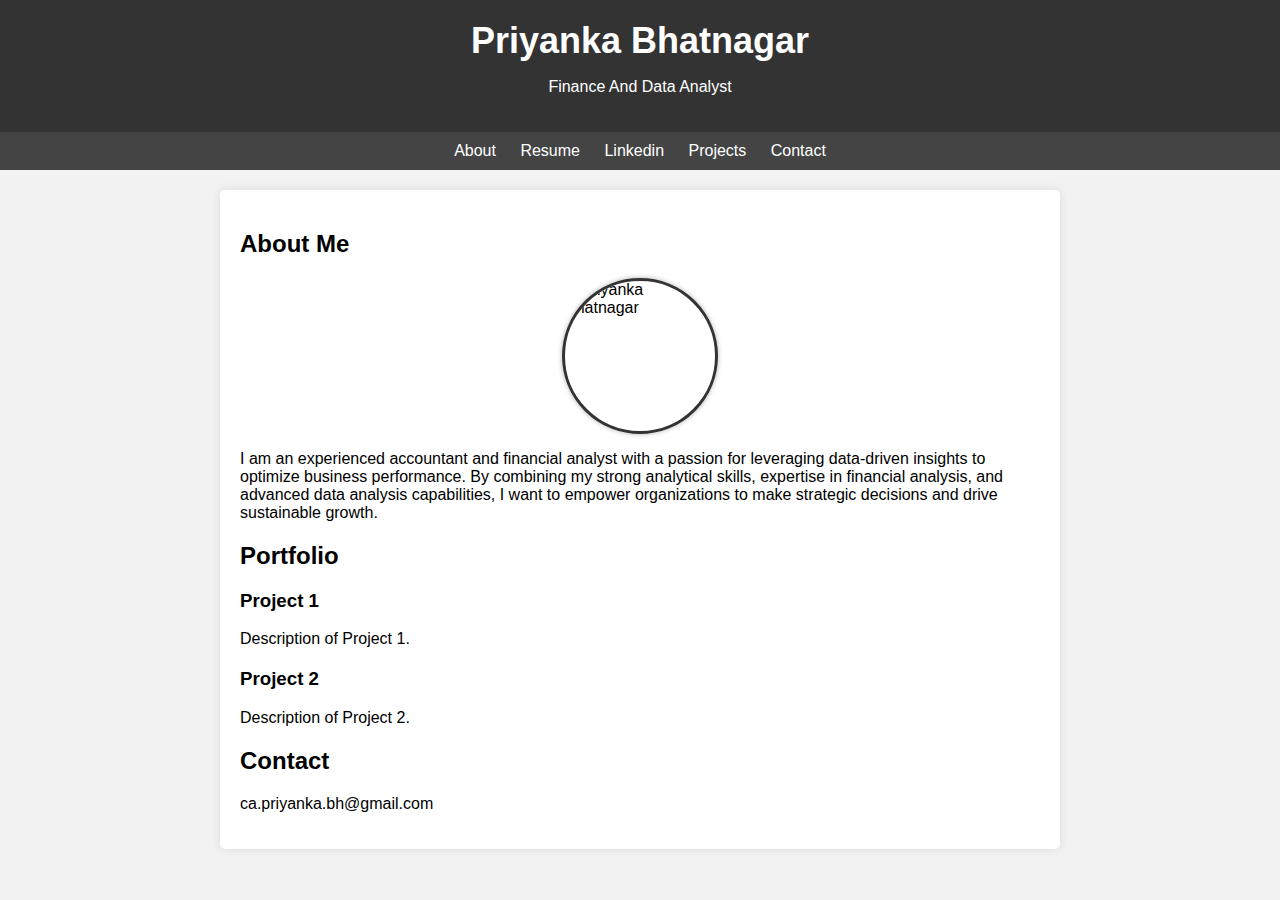
==== index.html @ 9de37e1b "resume edit" ====
<!DOCTYPE html>
<html lang="en">
<head>
    <meta charset="UTF-8">
    <meta name="viewport" content="width=device-width, initial-scale=1.0">
    <title>Priyanka Bhatnagar - Portfolio</title>
    <style>
        /* Add your CSS styles here */
        body {
            font-family: Arial, sans-serif;
            margin: 0;
            padding: 0;
            background-color: #f2f2f2;
        }
        header {
            background-color: #333;
            color: #fff;
            text-align: center;
            padding: 20px;
        }
        h1 {
            margin: 0;
            font-size: 36px;
        }
        nav {
            text-align: center;
            padding: 10px;
            background-color: #444;
        }
        nav a {
            text-decoration: none;
            color: #fff;
            margin: 10px;
        }
        .container {
            max-width: 800px;
            margin: 20px auto;
            padding: 20px;
            background-color: #fff;
            border-radius: 5px;
            box-shadow: 0 0 10px rgba(0, 0, 0, 0.1);
        }
        .project {
            margin: 20px 0;
        }

        /* Add this CSS to your existing <style> block or link to an external stylesheet */

.profile-picture {
    width: 150px; /* Adjust the size as needed */
    height: 150px; /* Adjust the size as needed */
    border-radius: 50%; /* Makes the image circular */
    overflow: hidden; /* Clips the image to the circular shape */
    margin: 0 auto; /* Centers the image horizontally */
    border: 3px solid #333; /* Adds a border around the circle */
    box-shadow: 0 0 5px rgba(0, 0, 0, 0.3); /* Adds a shadow effect */
}

.profile-picture img {
    width: 100%;
    height: 100%;
    object-fit: cover; /* Ensures the entire image fits within the circle */
}

    </style>
</head>
<body>
    <header>
        <h1>Priyanka Bhatnagar</h1>
        <p>Finance And Data Analyst</p>
    </header>
    <nav>
        <a href="#about">About</a>
        <a href="resume.html">Resume</a>
        <a href="https://www.linkedin.com/in/priyanka-bhatnagar-87575235/">Linkedin</a>
        <a href="#portfolio">Projects</a>
        <a href="#contact">Contact</a>
    </nav>
    <div class="container">
        <section id="about">
            <h2>About Me</h2>
            <div class="profile-picture">
            <img src="IMG_E9715.JPG" alt="Priyanka Bhatnagar" width="150" height="150">
            </div>
            <p>I am an experienced accountant and financial analyst with a passion for leveraging data-driven insights to optimize business performance. By combining my strong analytical skills, expertise in financial analysis, and advanced data analysis capabilities, I want to empower organizations to make strategic decisions and drive sustainable growth.</p>
        </section>
        <section id="portfolio">
            <h2>Portfolio</h2>
            <div class="project">
                <h3>Project 1</h3>
                <p>Description of Project 1.</p>
            </div>
            <div class="project">
                <h3>Project 2</h3>
                <p>Description of Project 2.</p>
            </div>
            <!-- Add more projects as needed -->
        </section>
        <section id="contact">
            <h2>Contact</h2>
            <p>ca.priyanka.bh@gmail.com</p>
        </section>
    </div>
</body>
</html>
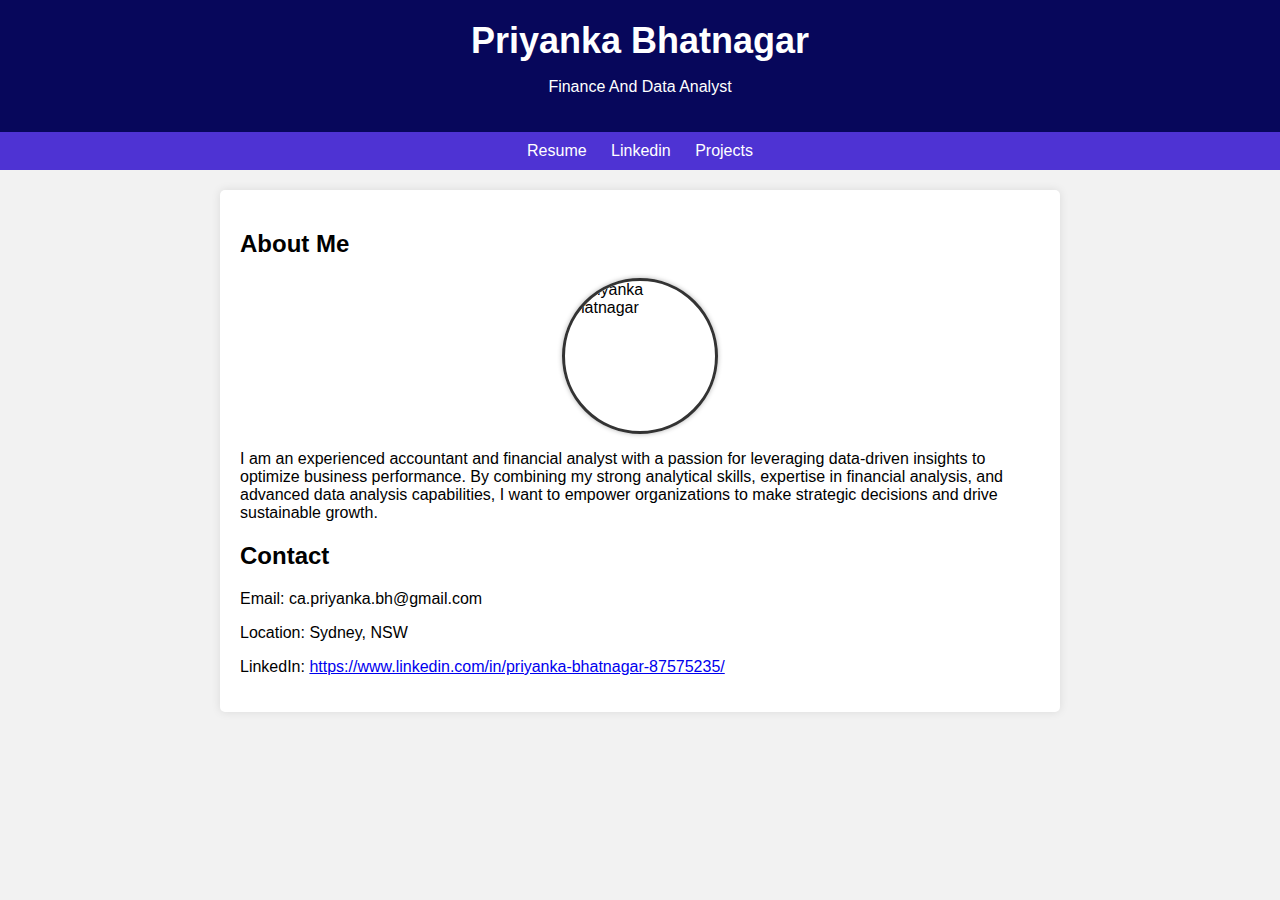
==== commit ae2ed58d: "contact" ====
--- a/index.html
+++ b/index.html
@@ -7,13 +7,13 @@
     <style>
         /* Add your CSS styles here */
         body {
-            font-family: Arial, sans-serif;
+            font-family: Verdana, sans-serif;
             margin: 0;
             padding: 0;
             background-color: #f2f2f2;
         }
         header {
-            background-color: #333;
+            background-color: #07075b;
             color: #fff;
             text-align: center;
             padding: 20px;
@@ -25,7 +25,7 @@
         nav {
             text-align: center;
             padding: 10px;
-            background-color: #444;
+            background-color: #4e33d3;
         }
         nav a {
             text-decoration: none;
@@ -61,7 +61,6 @@
     height: 100%;
     object-fit: cover; /* Ensures the entire image fits within the circle */
 }
-
     </style>
 </head>
 <body>
@@ -70,11 +69,9 @@
         <p>Finance And Data Analyst</p>
     </header>
     <nav>
-        <a href="#about">About</a>
-        <a href="resume.html">Resume</a>
-        <a href="https://www.linkedin.com/in/priyanka-bhatnagar-87575235/">Linkedin</a>
-        <a href="#portfolio">Projects</a>
-        <a href="#contact">Contact</a>
+        <a href="PriyankaBhatnagarSep2023V2.pdf" target="_blank">Resume</a>
+        <a href="https://www.linkedin.com/in/priyanka-bhatnagar-87575235/"  target="_blank">Linkedin</a>
+        <a href="projects.html">Projects</a>
     </nav>
     <div class="container">
         <section id="about">
@@ -82,24 +79,19 @@
             <div class="profile-picture">
             <img src="IMG_E9715.JPG" alt="Priyanka Bhatnagar" width="150" height="150">
             </div>
-            <p>I am an experienced accountant and financial analyst with a passion for leveraging data-driven insights to optimize business performance. By combining my strong analytical skills, expertise in financial analysis, and advanced data analysis capabilities, I want to empower organizations to make strategic decisions and drive sustainable growth.</p>
-        </section>
-        <section id="portfolio">
-            <h2>Portfolio</h2>
-            <div class="project">
-                <h3>Project 1</h3>
-                <p>Description of Project 1.</p>
-            </div>
-            <div class="project">
-                <h3>Project 2</h3>
-                <p>Description of Project 2.</p>
-            </div>
-            <!-- Add more projects as needed -->
+            <p>I am an experienced accountant and financial analyst with a passion for
+                 leveraging data-driven insights to optimize business performance. 
+                 By combining my strong analytical skills, expertise in financial analysis, 
+                 and advanced data analysis capabilities, I want to empower organizations
+                  to make strategic decisions and drive sustainable growth.</p>
         </section>
         <section id="contact">
             <h2>Contact</h2>
-            <p>ca.priyanka.bh@gmail.com</p>
+            <p>Email: ca.priyanka.bh@gmail.com</p>
+            <p>Location: Sydney, NSW</p>
+            <p>LinkedIn: <a href="https://www.linkedin.com/in/priyanka-bhatnagar-87575235/">
+                https://www.linkedin.com/in/priyanka-bhatnagar-87575235/</a></p>
         </section>
-    </div>
+</div>
 </body>
 </html>
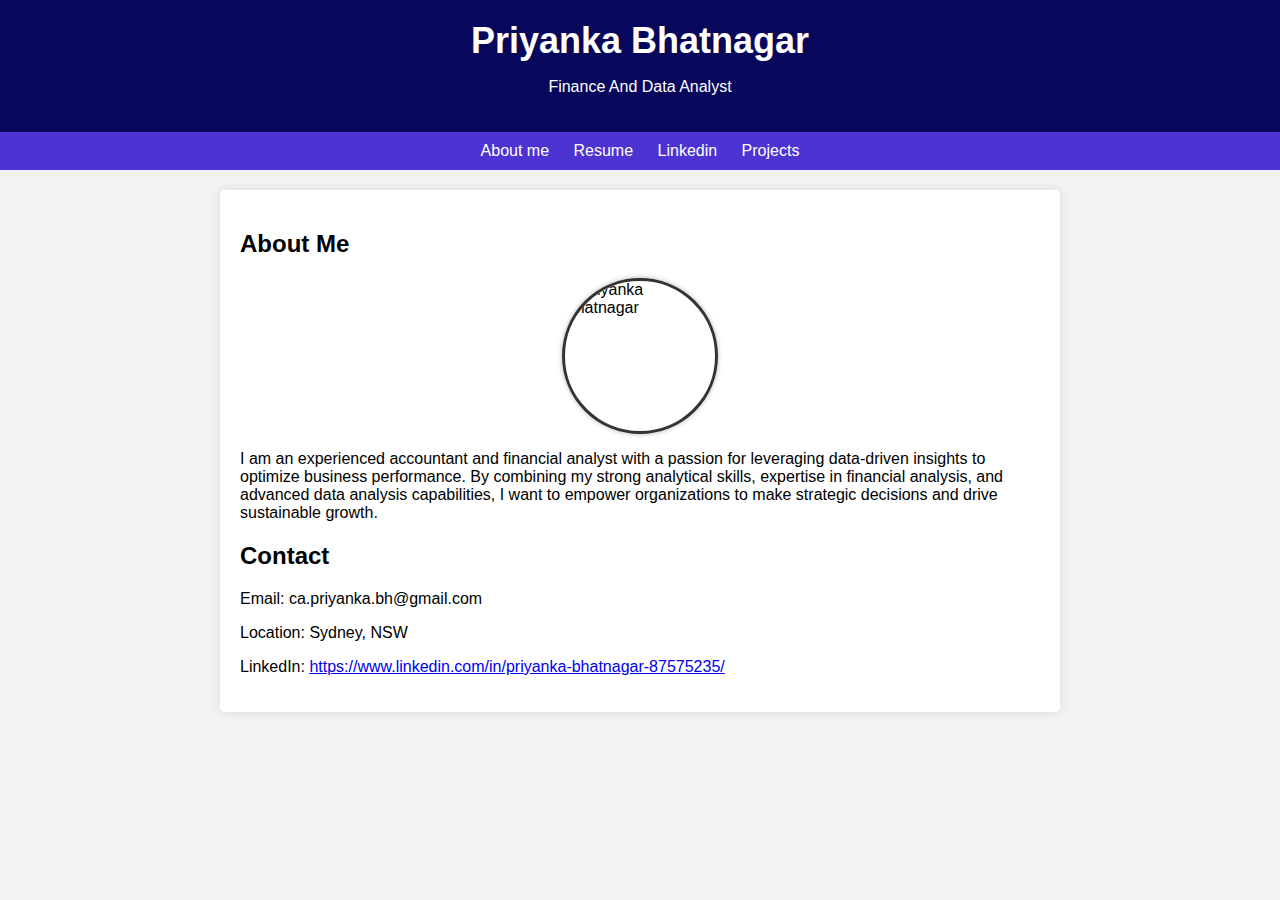
==== commit a2a5270c: "update" ====
--- a/index.html
+++ b/index.html
@@ -69,6 +69,7 @@
         <p>Finance And Data Analyst</p>
     </header>
     <nav>
+        <a href="index.html">About me</a>
         <a href="PriyankaBhatnagarSep2023V2.pdf" target="_blank">Resume</a>
         <a href="https://www.linkedin.com/in/priyanka-bhatnagar-87575235/"  target="_blank">Linkedin</a>
         <a href="projects.html">Projects</a>
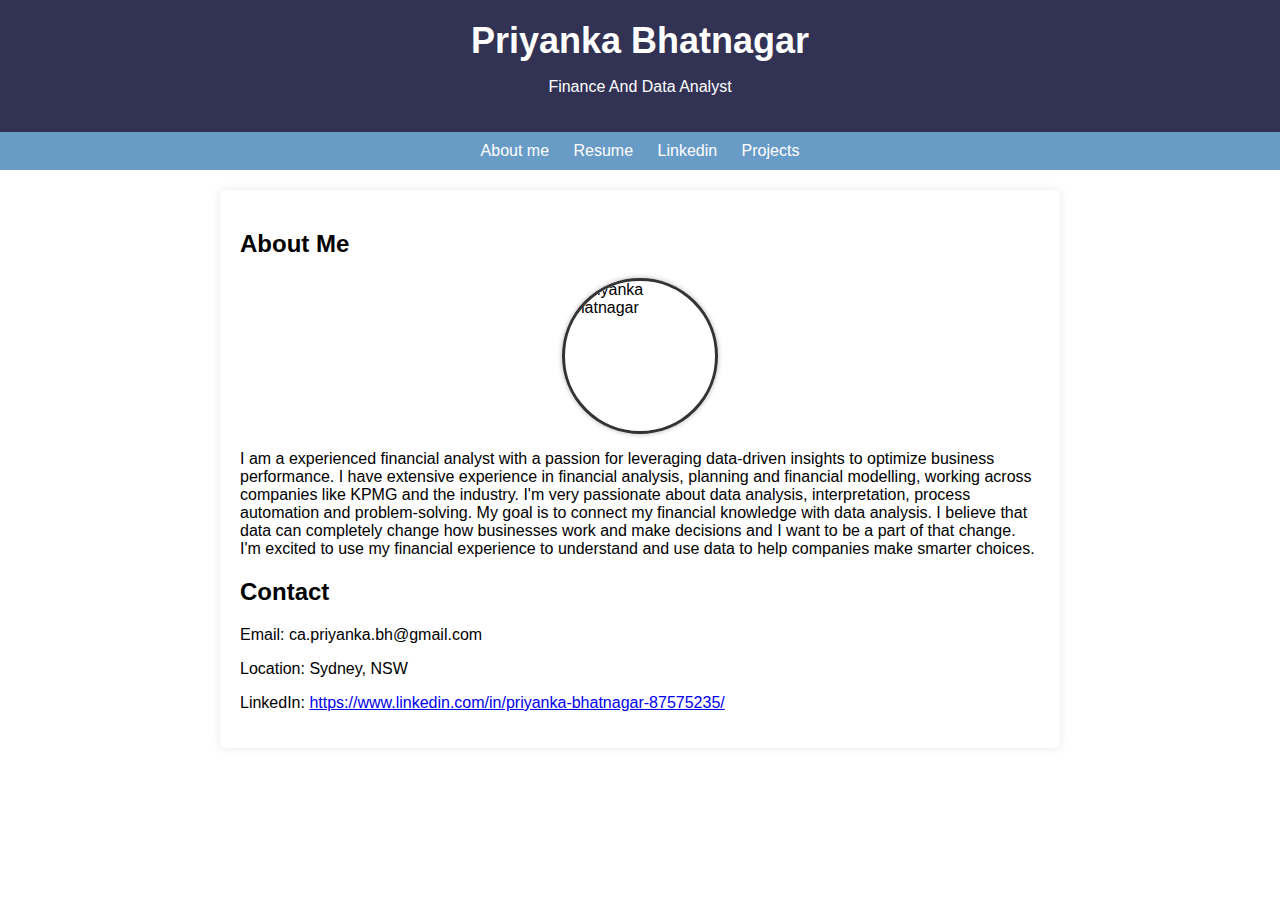
==== commit f4bda2ac: "Update index.html" ====
--- a/index.html
+++ b/index.html
@@ -4,64 +4,7 @@
     <meta charset="UTF-8">
     <meta name="viewport" content="width=device-width, initial-scale=1.0">
     <title>Priyanka Bhatnagar - Portfolio</title>
-    <style>
-        /* Add your CSS styles here */
-        body {
-            font-family: Verdana, sans-serif;
-            margin: 0;
-            padding: 0;
-            background-color: #f2f2f2;
-        }
-        header {
-            background-color: #07075b;
-            color: #fff;
-            text-align: center;
-            padding: 20px;
-        }
-        h1 {
-            margin: 0;
-            font-size: 36px;
-        }
-        nav {
-            text-align: center;
-            padding: 10px;
-            background-color: #4e33d3;
-        }
-        nav a {
-            text-decoration: none;
-            color: #fff;
-            margin: 10px;
-        }
-        .container {
-            max-width: 800px;
-            margin: 20px auto;
-            padding: 20px;
-            background-color: #fff;
-            border-radius: 5px;
-            box-shadow: 0 0 10px rgba(0, 0, 0, 0.1);
-        }
-        .project {
-            margin: 20px 0;
-        }
-
-        /* Add this CSS to your existing <style> block or link to an external stylesheet */
-
-.profile-picture {
-    width: 150px; /* Adjust the size as needed */
-    height: 150px; /* Adjust the size as needed */
-    border-radius: 50%; /* Makes the image circular */
-    overflow: hidden; /* Clips the image to the circular shape */
-    margin: 0 auto; /* Centers the image horizontally */
-    border: 3px solid #333; /* Adds a border around the circle */
-    box-shadow: 0 0 5px rgba(0, 0, 0, 0.3); /* Adds a shadow effect */
-}
-
-.profile-picture img {
-    width: 100%;
-    height: 100%;
-    object-fit: cover; /* Ensures the entire image fits within the circle */
-}
-    </style>
+    <link rel="stylesheet" href="styles.css">
 </head>
 <body>
     <header>
@@ -70,7 +13,7 @@
     </header>
     <nav>
         <a href="index.html">About me</a>
-        <a href="PriyankaBhatnagarSep2023V2.pdf" target="_blank">Resume</a>
+        <a href="Priyanka_Bhatnagar_DA.pdf" target="_blank">Resume</a>
         <a href="https://www.linkedin.com/in/priyanka-bhatnagar-87575235/"  target="_blank">Linkedin</a>
         <a href="projects.html">Projects</a>
     </nav>
@@ -78,13 +21,17 @@
         <section id="about">
             <h2>About Me</h2>
             <div class="profile-picture">
-            <img src="IMG_E9715.JPG" alt="Priyanka Bhatnagar" width="150" height="150">
+            <img src="headshot.png" alt="Priyanka Bhatnagar" width="150" height="150">
             </div>
-            <p>I am an experienced accountant and financial analyst with a passion for
-                 leveraging data-driven insights to optimize business performance. 
-                 By combining my strong analytical skills, expertise in financial analysis, 
-                 and advanced data analysis capabilities, I want to empower organizations
-                  to make strategic decisions and drive sustainable growth.</p>
+            <p>I am a experienced financial analyst with a passion for leveraging data-driven insights to optimize business performance.
+
+                I have extensive experience in financial analysis, planning and financial modelling, working across companies like KPMG and the industry.
+                
+                I'm very passionate about data analysis, interpretation, process automation and problem-solving. 
+                
+                My goal is to connect my financial knowledge with data analysis. 
+            I believe that data can completely change how businesses work and make decisions and I want to be a part of that change. 
+            I'm excited to use my financial experience to understand and use data to help companies make smarter choices.</p>
         </section>
         <section id="contact">
             <h2>Contact</h2>
--- a/styles.css
+++ b/styles.css
@@ -0,0 +1,59 @@
+ 
+ body {
+    font-family:  Calibri, sans-serif;
+    margin: 0;
+    padding: 0;
+    background-image: url('Screenshot 2023-10-03 143607.png'); 
+            background-size: cover;
+            background-repeat: no-repeat;
+            background-attachment: fixed;
+            background-position: center center;
+}
+header {
+    background-color: #323254;
+    color: #fff;
+    text-align: center;
+    padding: 20px;
+}
+h1 {
+    margin: 0;
+    font-size: 36px;
+}
+nav {
+    text-align: center;
+    padding: 10px;
+    background-color: #699bc7;
+}
+nav a {
+    text-decoration: none;
+    color: #fff;
+    margin: 10px;
+}
+.container {
+    max-width: 800px;
+    margin: 20px auto;
+    padding: 20px;
+    background-color: #fff;
+    border-radius: 5px;
+    box-shadow: 0 0 10px rgba(0, 0, 0, 0.1);
+}
+.project {
+    margin: 20px 0;
+}
+
+
+.profile-picture {
+width: 150px; /* Adjust the size as needed */
+height: 150px; /* Adjust the size as needed */
+border-radius: 50%; /* Makes the image circular */
+overflow: hidden; /* Clips the image to the circular shape */
+margin: 0 auto; /* Centers the image horizontally */
+border: 3px solid #333; /* Adds a border around the circle */
+box-shadow: 0 0 5px rgba(0, 0, 0, 0.3); /* Adds a shadow effect */
+}
+
+.profile-picture img {
+width: 100%;
+height: 100%;
+object-fit: cover; /* Ensures the entire image fits within the circle */
+}